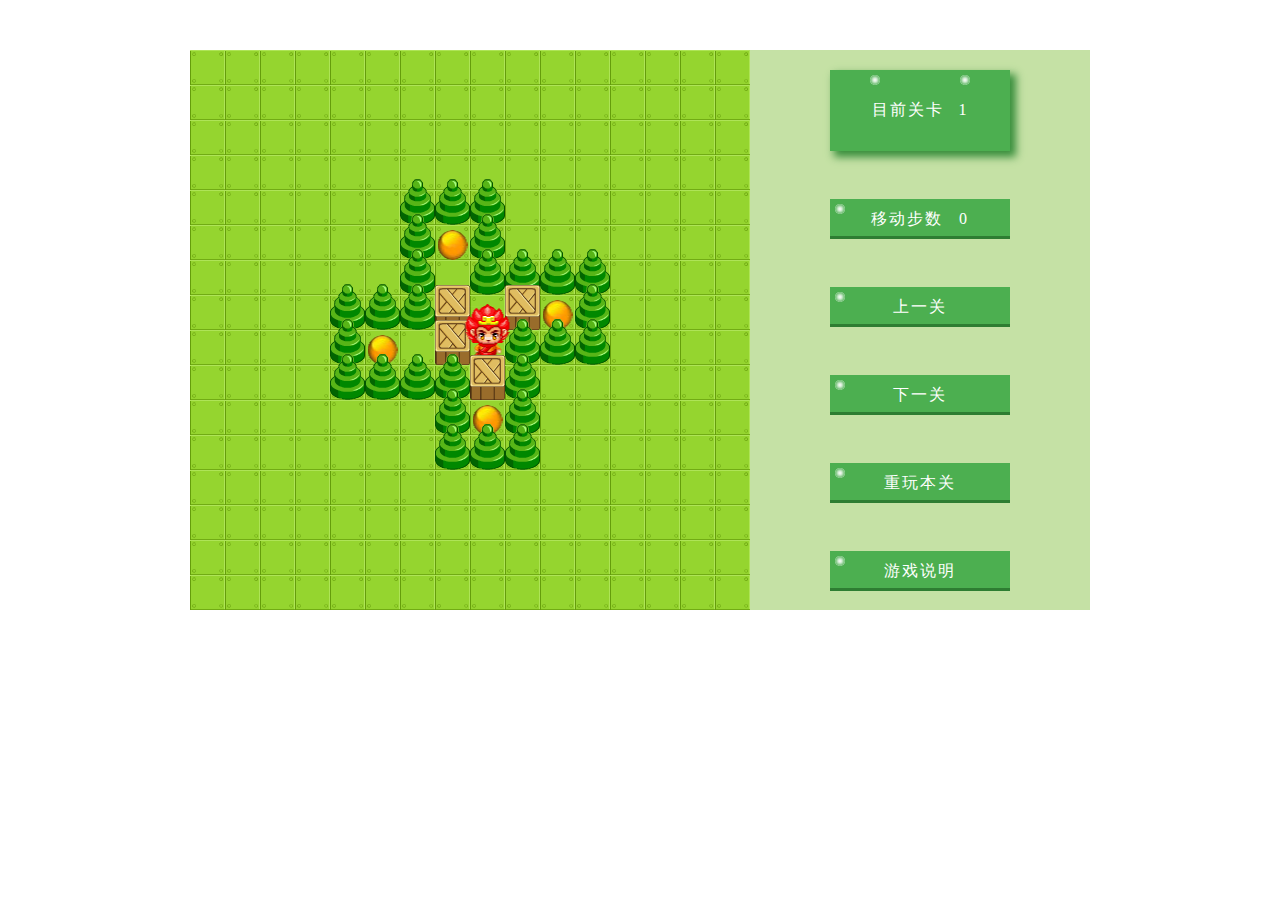
==== index.html @ 247f1bd1 "增加" ====
<!DOCTYPE html>
<html>
<head>
	<meta charset="utf-8" />
	<title>小人推箱子</title>
	<link rel="stylesheet" type="text/css" href="css/pushBox.css" />
</head>
<body>

	<div class="game">
		
		<div class="game-map gaming">
			<!-- 游戏地图区域 -->
			<canvas id="canvas" width="560" height="560"></canvas>
		</div>
		

		<!-- 关卡序号，人物移动次数信息 -->
		<div id="msg" class="game-info gaming">
			<ul class="game-info-list">
				<li>
					<i class="nail nail1"></i>
					<i class="nail nail2"></i>
					<div class="card-box">
						<span class="card-title card">目前关卡</span><span id="cardCount" class="card-count card">1</span>
					</div>
				</li>
				<li class="list">
					<i class="nail list1"></i>
					<div class="pass-btn">
						<span class="step-count">移动步数</span>
						<span id="stepCount">0</span>
					</div>
				</li>
				<li id="-1" class="list level">
					<i class="nail list1"></i>
					<div class="pass-btn">上一关</div>
				</li>
				<li id="1" class="list level">
					<i class="nail list1"></i>
					<div class="pass-btn">下一关</div>
				</li>
				<li id="0" class="list level">
					<i class="nail list1"></i>
					<div class="pass-btn">重玩本关</div>
				</li>
				<li class="list">
					<i class="nail list1"></i>
					<div id="gameIntroduce" class="pass-btn">游戏说明</div>
				</li>
			</ul>
		</div>

		<div id="layer" class="layer">
			<div class="layer-box">
				<div>请按键盘方向键(上下左右箭头)进行移动人物</div>
				<div id="know" class="know">知道了</div>
			</div>
		</div>

	</div>

	<script type="text/javascript" src="./js/mapdata.js"></script>
	<script type="text/javascript" src="./js/game.js"></script>
</body>
</html>
---- css/pushBox.css ----
body{
	margin:0 auto;
}
ul,li{
	margin: 0;
	padding: 0;
	list-style: none;
}
.game{
	width:900px;
	margin:50px auto;
	overflow: hidden;
	position: relative;
	background-color: #C5E1A5;
}
.game>.gaming{
	float: left;
}
.game>.game-map{
	width: 560px;
	height: 560px;
}
.game>.game-info{
	width: 340px;
	height: 560px;
}
.game .game-info-list{
	padding: 20px;
}
.game .game-info-list>li{
	text-align: center;
	position: relative;
	perspective: 300px;
	user-select: none;
}
.game .list{
	margin-top: 48px;
}
.game .card{
	color: #fff;
}
.game .card-title{
	margin-right: 15px;
}
.game .nail{
	position: absolute;
	top: 5px;
	display: block;
	width: 10px;
	height: 10px;
	border-radius: 50%;
	background-color: #fff;
	box-shadow: 0 0 3px 2px #66BB6A inset;
}
.game .nail1{
	left: 100px;
}
.game .nail2{
	right: 100px;
}
.game .card-box{
	width: 120px;
	padding: 30px;
	background-color: #4CAF50;
	text-align: center;
	margin: 0 auto;
	box-shadow: 5px 5px 8px 1px #388E3C;
	letter-spacing: 2px;
}
.game .pass-btn{
	width: 180px;
	height: 40px;
	line-height: 40px;
	text-align: center;
	background-color: #4CAF50;
	margin: 0 auto;
	color: #fff;
	border-bottom: 3px solid #2E7D32;
	cursor: pointer;
	letter-spacing: 2px;
	box-sizing: border-box;
}
.game .pass-btn:active{
	border-bottom: none;
}
.game .list1{
	left: 65px;
}
.game .step-count{
	margin-right: 10px;
}
.game .layer{
	position: absolute;
	left: 0;
	top: 0;
	right: 0;
	bottom: 0;
	margin: auto;
	width: 100%;
	height: 100%;
	background-color: rgba(0, 0, 0, .25);
	display: none;
}

.game .layer-box{
	width: 240px;
	height: 160px;
	padding: 30px;
	margin: 170px auto 0;
	background-color: #4CAF50;
	color: #fff;
	font-size:20px;
	text-align: center;
}

.game .know{
	width: 180px;
	height: 40px;
	line-height: 40px;
	text-align: center;
	background-color: #2E7D32;
	margin: 0 auto;
	color: #fff;
	cursor: pointer;
	letter-spacing: 4px;
	box-sizing: border-box;
	margin-top: 50px;
}
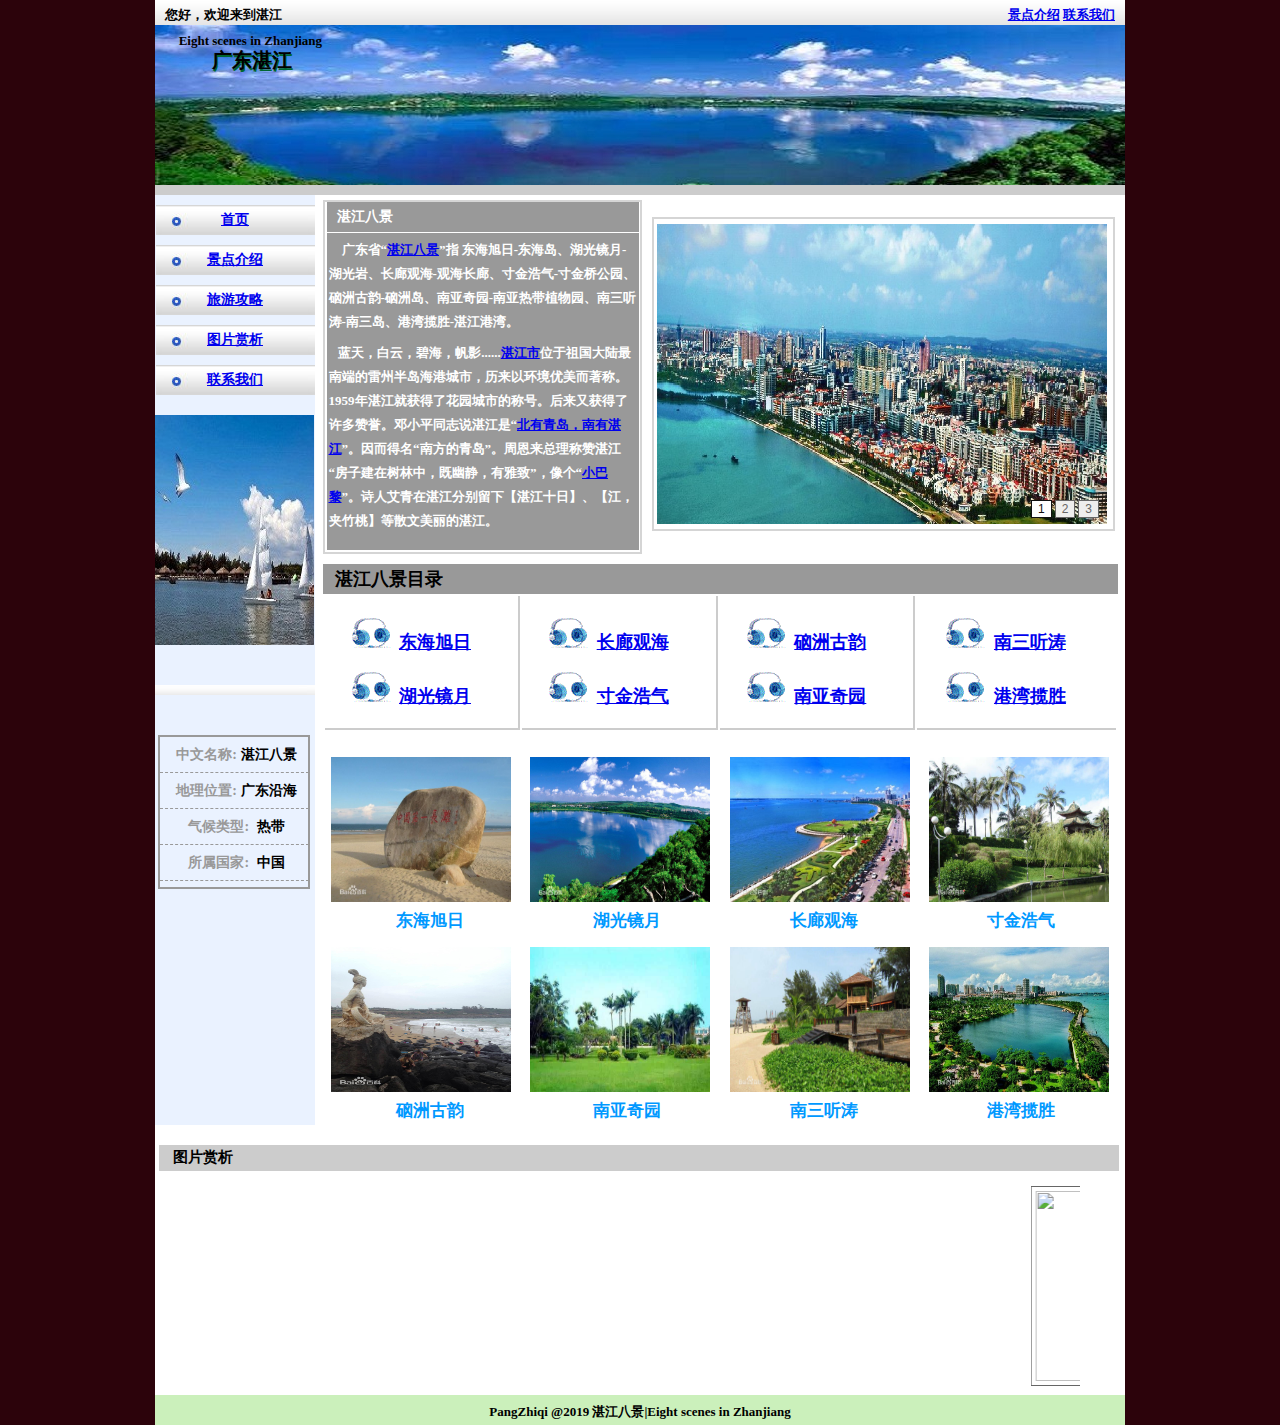
==== commit baba629a: "湛江" ====
--- a/index.html
+++ b/index.html
@@ -1,66 +1,249 @@
-<!DOCTYPE html>
-<html>
+<!DOCTYPE html PUBLIC "-//W3C//DTD XHTML 1.0 Transitional//EN" "http://www.w3.org/TR/xhtml1/DTD/xhtml1-transitional.dtd">
+<html xmlns="http://www.w3.org/1999/xhtml">
 <head>
-	<meta charset="utf-8" />
-	<title>小人推箱子</title>
-	<link rel="stylesheet" type="text/css" href="css/pushBox.css" />
+<meta http-equiv="Content-Type" content="text/html; charset=utf-8" />
+<title>无标题文档</title>
+<link href="index.css" rel="stylesheet" type="text/css" />
 </head>
-<body>
-
-	<div class="game">
-		
-		<div class="game-map gaming">
-			<!-- 游戏地图区域 -->
-			<canvas id="canvas" width="560" height="560"></canvas>
-		</div>
-		
-
-		<!-- 关卡序号，人物移动次数信息 -->
-		<div id="msg" class="game-info gaming">
-			<ul class="game-info-list">
-				<li>
-					<i class="nail nail1"></i>
-					<i class="nail nail2"></i>
-					<div class="card-box">
-						<span class="card-title card">目前关卡</span><span id="cardCount" class="card-count card">1</span>
-					</div>
-				</li>
-				<li class="list">
-					<i class="nail list1"></i>
-					<div class="pass-btn">
-						<span class="step-count">移动步数</span>
-						<span id="stepCount">0</span>
-					</div>
-				</li>
-				<li id="-1" class="list level">
-					<i class="nail list1"></i>
-					<div class="pass-btn">上一关</div>
-				</li>
-				<li id="1" class="list level">
-					<i class="nail list1"></i>
-					<div class="pass-btn">下一关</div>
-				</li>
-				<li id="0" class="list level">
-					<i class="nail list1"></i>
-					<div class="pass-btn">重玩本关</div>
-				</li>
-				<li class="list">
-					<i class="nail list1"></i>
-					<div id="gameIntroduce" class="pass-btn">游戏说明</div>
-				</li>
-			</ul>
-		</div>
-
-		<div id="layer" class="layer">
-			<div class="layer-box">
-				<div>请按键盘方向键(上下左右箭头)进行移动人物</div>
-				<div id="know" class="know">知道了</div>
-			</div>
-		</div>
-
+
+<body >
+<!--总体框架-->
+<center>
+<div id="whole">
+
+  <!--欢迎开始-->
+  <div class="huanying">
+  <p>您好，欢迎来到湛江</p>
+  <span><a href="jieshao.html">景点介绍</a>  <a href="lianxi.html">联系我们</a></span>
+  </div>
+  <!--欢迎结束-->
+
+   <!--头部开始-->
+   <div id="whole_img">
+   <div id="whole_img_wenzi">Eight scenes in Zhanjiang&nbsp;<h2>广东湛江</h2></div>
+   <ul>
+   </ul>
+   </div>
+   <!--头部结束-->
+   <div class="clearit"></div>
+   <div class="hSpace10"></div>
+   
+   <!--中部开始-->
+ 	<div class="content">
+    
+	<!--左部分开始-->
+    <div class="content_1_whole">
+	<div class="content_l">
+    
+	<ul>
+	<li><a href="index.html">首页</a></li>
+	<li><a href="jingdian.html">景点介绍</a></li>
+	<li><a href="gonglue.html">旅游攻略</a></li>
+	<li><a href="tupian.html">图片赏析</a></li>
+	
+	<li><a href="connection.html">联系我们</a></li>
+	</ul>
+    </div>
+    
+	<div class="hSpace10"></div>
+    <div class="bottom_cen_img1"></div>
+    <div class="bottom_cen_img2"></div>
+
+	<!--介绍-->
+    <div id="bottom_cen_whole">
+      	<div id="bottom_cen">
+        	<ul>
+            	<li><a id="bottom_cen_wenzi">中文名称:</a>湛江八景  </li>
+                <li><a id="bottom_cen_wenzi">地理位置:</a>广东沿海</li>
+                <li><a id="bottom_cen_wenzi">气候类型:</a>&nbsp;热带   </li>
+                <li><a id="bottom_cen_wenzi">所属国家:</a>&nbsp;中国  </li>
+            </ul>
+        </div>
+     </div>
+   <!--介绍结束-->
+   
 	</div>
-
-	<script type="text/javascript" src="./js/mapdata.js"></script>
-	<script type="text/javascript" src="./js/game.js"></script>
+	<!--左部分结束-->
+     <!--右部分开始-->
+
+    <div class="content_r">
+	 <!--左尾部开始-->
+	<div class="l_weibu">
+
+	<!--介绍开始-->
+	<div class="jieshao">
+	<div class="jieshaoA"><h4>湛江八景</h4></div>
+	<div class="clearit"></div>
+	<p>&nbsp;&nbsp;&nbsp;&nbsp;广东省“<a href="#1">湛江八景</a>”指 东海旭日-东海岛、湖光镜月-湖光岩、长廊观海-观海长廊、寸金浩气-寸金桥公园、 硇洲古韵-硇洲岛、南亚奇园-南亚热带植物园、南三听涛-南三岛、港湾揽胜-湛江港湾。<p>&nbsp;&nbsp;&nbsp;蓝天，白云，碧海，帆影......<a href="https://baike.baidu.com/item/%E6%B9%9B%E6%B1%9F?fromtitle=%E6%B9%9B%E6%B1%9F%E5%B8%82&fromid=425574">湛江市</a>位于祖国大陆最南端的雷州半岛海港城市，历来以环境优美而著称。1959年湛江就获得了花园城市的称号。后来又获得了许多赞誉。邓小平同志说湛江是“<a href="https://baike.baidu.com/item/%E5%8C%97%E6%9C%89%E9%9D%92%E5%B2%9B%EF%BC%8C%E5%8D%97%E6%9C%89%E6%B9%9B%E6%B1%9F">北有青岛，南有湛江</a>”。因而得名“南方的青岛”。周恩来总理称赞湛江“房子建在树林中，既幽静，有雅致”，像个“<a href="https://baike.baidu.com/item/%E5%B0%8F%E5%B7%B4%E9%BB%8E/5934637">小巴黎</a>”。诗人艾青在湛江分别留下【湛江十日】、【江，夹竹桃】等散文美丽的湛江。</p>
+	</div>
+    
+	<!--介绍结束-->
+	</div>
+	<!--左尾部结束-->
+    <!--右尾部开始-->
+<div class="r_weibu">
+<!--动态开始-->
+<div class="hSpace5"></div>
+<div class="xundao">
+
+<script type="text/javascript" language="JavaScript">
+var widths=450;    
+var w=2;
+var widthss=widths+w;
+var heights=300; 
+var heightss=heightss+w;
+var heightt=20;
+var counts=3;     
+
+img1=new Image();img1.src='images/1.jpg';
+url1=new Image();url1.src='#';
+
+img2=new Image();img2.src='images/2.jpg';
+url2=new Image();url2.src='#';
+
+img3=new Image();img3.src='images/3.jpg';
+url3=new Image();url3.src='#';
+
+var nn=1; //当前所显示的滚动图
+var key=0;    //标识是否为第一次开始执行
+var tt;    //标识作用
+
+function change_img()
+{
+if(key==0){key=1;} //如果第一次执行KEY=1，表示已经执行过一次了。
+else if(document.all)//document.all仅IE6/7认识，firefox不会执行此段内容
+{
+document.getElementById("pic").filters[0].Apply(); //将滤镜应用到对像上
+document.getElementById("pic").filters[0].Play(duration=2);  //开始转换
+document.getElementById("pic").filters[0].Transition=23;//转换效果
+}
+
+eval('document.getElementById("pic").src=img'+nn+'.src');     //替换图片
+eval('document.getElementById("url").href=url'+nn+'.src'); //替换URL
+ //替换ALT
+
+for (var i=1;i<=counts;i++)
+{
+    document.getElementById("xxjdjj"+i).className='axx';     
+}
+document.getElementById("xxjdjj"+nn).className='bxx';  //将当前页面的ID设置为选中状态
+nn++;
+if(nn>counts){nn=1;}    //如果ID大于总图片数量。则从头开始循环
+tt=setTimeout('change_img()',2000);    //在4秒后重新执行change_img()方法.
+}
+function changeimg(n)//点击黑条上的链接执行的方法。
+{
+nn=n; //当前页面的ID等于传入的N值,
+window.clearInterval(tt); //清除用于循环的TT
+//重新执行change_img();但change_img()内所调用的图片ID已经在此处被修改,会从新ID处开始执行.
+change_img();
+}
+//样式表
+document.write('<style>');
+document.write('.axx{padding:1px 6px;margin-left:3px;border-left:#cccccc 1px solid;font-size:12px;}');
+document.write('a.axx:link,a.axx:visited{text-decoration:none;color:#666;');
+document.write('line-height:12px;font:12px sans-serif;background-color:#eee;border:1px solid #666}');
+
+document.write('.bxx{padding:1px 6px;margin-left:3px;border-left:#cccccc 1px solid;}');
+document.write('a.bxx:link,a.bxx:visited{text-decoration:none;color:#111;');
+document.write('line-height:12px;font:12px sans-serif;background-color:#fff;border:1px solid #111}');
+
+document.write('</style>');
+//内容部分
+document.write('<div style="width:'+widthss+'px;height:'+heights+'px;');
+document.write('overflow:hidden;text-overflow:clip;float:left;">');
+document.write('<div><a id="url" target="_blank"><img id="pic" ');
+document.write('style="border:0;');
+document.write('FILTER: progid:DXImageTransform.Microsoft.RevealTrans (duration=2,transition=23)"');
+document.write(' width='+widths+' height='+heights+' /></a></div>');
+document.write('<div style="filter:alpha(style=1,opacity=10,finishOpacity=90);');
+document.write('width:100%-2px;text-align:right;');
+document.write('top:-19px;position:relative;margin:-5px 9px 0 1px;height:22px;line-height:22px;');
+document.write('z-index:4000;"><div style="height:22px;line-height:22px;padding:2px 0 0 0;">');
+for(var i=1;i<counts+1;i++)
+{
+document.write('<a href="javascript:changeimg('+i+');" id="xxjdjj'+i+'"');
+document.write(' class="axx" target="_self">'+i+'</a>');
+}
+document.write('</div></div></div>');
+change_img();
+</script>
+
+</div>
+<!--动态结束-->
+<div class="hSpace5"></div>
+<!--动态结束-->
+<div class="hSpace5"></div>
+
+</div>
+ <!--右尾部结束-->
+
+    <!--目录开始-->
+       <div id="centent_bottom">
+      <!--介绍开始-->
+<div class="mingxing">
+<ul>湛江八景目录</a>
+</ul>
+</div>
+<!--介绍结束-->
+<!--湛江八个景点名称-->
+        <table cellpadding="18" id="centent_bottom_tabel">
+        	<tr>
+                <td  id="centent_bottom_tr"><img src="images/main_mid_bottom_01.gif" height="30" width="50" />&nbsp;<a href="https://baike.baidu.com/item/%E4%B8%9C%E6%B5%B7%E5%B2%9B/3366200">东海旭日</a><br /><br /> <img src="images/main_mid_bottom_01.gif" height="30" width="50" />&nbsp;<a href="https://baike.baidu.com/item/%E6%B9%96%E5%85%89%E5%B2%A9%E9%A3%8E%E6%99%AF%E5%8C%BA?fromtitle=%E6%B9%96%E5%85%89%E5%B2%A9&fromid=459000">湖光镜月</a></td>
+                <td id="centent_bottom_tr"><img src="images/main_mid_bottom_01.gif" height="30" width="50" />&nbsp;<a href="https://baike.baidu.com/item/%E8%A7%82%E6%B5%B7%E9%95%BF%E5%BB%8A">长廊观海</a><br />  <br /> <img src="images/main_mid_bottom_01.gif" height="30" width="50" />&nbsp;<a href="https://baike.baidu.com/item/%E5%AF%B8%E9%87%91%E6%A1%A5%E5%85%AC%E5%9B%AD">寸金浩气</a></td>
+                <td id="centent_bottom_tr"><img src="images/main_mid_bottom_01.gif" height="30" width="50" />&nbsp;<a href="https://baike.baidu.com/item/%E7%A1%87%E6%B4%B2%E5%B2%9B/3366109">硇洲古韵</a><br /> <br />   <img src="images/main_mid_bottom_01.gif" height="30" width="50" />&nbsp;<a href="https://baike.baidu.com/item/%E6%B9%9B%E6%B1%9F%E5%8D%97%E4%BA%9A%E7%83%AD%E5%B8%A6%E6%A4%8D%E7%89%A9%E5%9B%AD?fromtitle=%E5%8D%97%E4%BA%9A%E7%83%AD%E5%B8%A6%E6%A4%8D%E7%89%A9%E5%9B%AD&fromid=8825748">南亚奇园</a></td>
+                <td id="centent_bottom_tr1"><img src="images/main_mid_bottom_01.gif" height="30" width="50" />&nbsp;<a href="https://baike.baidu.com/item/%E5%8D%97%E4%B8%89%E5%B2%9B">南三听涛</a><br /> <br />  <img src="images/main_mid_bottom_01.gif" height="30" width="50" />&nbsp;<a href="https://baike.baidu.com/item/%E6%B9%9B%E6%B1%9F%E6%B8%AF%E6%B9%BE">港湾揽胜</a></td>
+            </tr>
+        </table>
+      </div>
+        <!--湛江八个景点名称结束-->
+
+
+<!--湛江八景的图片开始-->
+
+<div id="centent_cent">
+        <img src="images/5fdf8db1cb13495418425b9f5f4e9258d0094ae8.jpg" height="145" width="180" />
+    		<img src="images/0df431adcbef7609455ac8862cdda3cc7cd99e51.jpg" height="145" width="180" />
+            <img src="images/d50735fae6cd7b8977f4f63b0d2442a7d8330eea.jpg" height="145" width="180" />
+            <img src="images/11385343fbf2b2113fc9085cca8065380cd78e39.jpg" height="145" width="180" />
+            <br />
+            <span>东海旭日</a></span><span>湖光镜月</span><span>长廊观海</span><span>寸金浩气</span>
+            
+          </div>
+ <div id="centent_cent"><img src="images/574e9258d109b3dee627f295c5bf6c81810a4cb6.jpg" height="145" width="180" />
+ <img src="images/cc.jpg" height="145" width="180" />
+            <img src="images/6a600c338744ebf82bd645d9dff9d72a6159a7b4.jpg" height="145" width="180" />
+            <img src="images/b3fb43166d224f4a81e8c9fb00f790529922d1e1.jpg" height="145" width="180" />
+            <br />
+            <span>硇洲古韵</span><span>南亚奇园</span><span>南三听涛</span><span>港湾揽胜</span>
+            </div>  
+           
+ <!--湛江八景的图片结束-->  
+      </div>
+<!--目录结束-->
+<!--图片滚动开始-->
+<div class="hSpace11"><div class="hSpace11h3"<h3>图片赏析</h3></div></div>
+<div class="zhici">
+<marquee>  
+<img src="images/tupian1.jpg" />
+<img src="images/tupian2.jpg" />
+<img src="images/tupian3.jpg" />
+<img src="images/tupian4.jpg" />
+<img src="images/tupian5.jpg" />
+<img src="images/tupian6.jpg" />
+<img src="images/tupian7.jpg" />
+</marquee>
+</div>
+</div>
+<!--图片滚动开始-->
+
+         <div id="footer">PangZhiqi @2019 湛江八景|Eight scenes in Zhanjiang</div>
+
+
+
+ 
+</div>
+<!--总体框架的-->  
+</center>
 </body>
-</html>+</html>
--- a/index.css
+++ b/index.css
@@ -0,0 +1,234 @@
+@charset "utf-8";
+/* CSS Document */
+body,ul,ol,li,p,h1,h2,h3,h4,h5,h6,form,fieldset,table,td,img,div{margin:0;padding:0;border:0;}
+body{
+	margin:0;
+	padding:0;
+	font-family: "宋体";
+	font-size: 13px;
+	color:#000000;
+	line-height: 20px;
+	text-align:left;
+	 background:#2c030b;	
+}
+#whole
+{
+	width:970px;
+	height:auto;
+	font-weight:bold;
+	background:#CCC;
+	margin:0 auto;
+}
+.huanying{width:970px; height:25px; background:url(images/huanying.gif) repeat-x;line-height:20px;}
+.huanying p{float:left; line-height:29px;padding-left:10px; display:inline}
+.huanying span{float:right; line-height:29px; padding-left:20px; background:url(../compic/shoucang_bg.gif) no-repeat left; margin-right:10px; display:inline}
+
+#whole_img
+{
+	width:970px;
+	height:160px;
+	background:url(images/whole.jpg) no-repeat;
+	margin:0 auto;
+}
+#whole_img_wenzi{
+	padding:6px;
+	margin-left:-776px;
+	font-weight:bold;
+}
+#whole_img_wenzi h2{
+	text-shadow:1px 2px #063;
+}
+.clearit{clear:both;}
+.hSpace10 {height:10px;line-height:10px;overflow:hidden; clear:both;}
+.hSpace11 {height:26px;overflow:hidden; clear:both; width:960px;background:#CCC;float:left;margin-left:4px;margin-right:3px;margin-bottom:10px}
+.hSpace11h3{
+	padding:2px;
+	padding-right:875px;
+	font-size:15px;
+	font-weight:bold;
+}
+
+.bottom_cen_img1{
+	width:160px;
+	height:230px;
+	background:url(images/bottom_cen.jpg) no-repeat;
+	margin-top:10px;
+	margin-bottom:15px;
+}
+.bottom_cen_img2{
+	width:160px;
+	height:15px;
+	background:url(images/heng.jpg) no-repeat;
+	margin-top:40px;
+	margin-bottom:15px;
+}
+
+.content{width:970px;margin:0 auto;height:1200px;;
+background:#FFF;}
+.content5{width:970px;margin:0 auto;height:1000px;;
+background:#FFF;}
+
+.content_1_whole{width:160px; height:930px; float:left; background:#eaf2ff;margin-bottom:20px;}
+.content_1_whole5{width:160px; height:720px; float:left; background:#eaf2ff;margin-bottom:20px;}
+
+.content_l{ }
+
+.content_l ul li{width:159px; height:30px; display:block; font-weight:bolder; background:url(images/navA_bg.jpg) no-repeat; font-size:14px; line-height:30px; margin-top:10px;}
+.content_l ul li a:hover{color:#091e9d;}
+
+#bottom_cen_whole{
+	width:148px;
+	height:150px;
+	border:2px solid #999;
+	margin:20px 3px 3px 3px;
+	float:left
+}
+#bottom_cen{
+	width:149px;
+	height:143px;
+	
+}
+#bottom_cen li{
+	display:block; 
+	font-weight:bolder; 
+	font-size:14px; 
+	line-height:17px; 
+	list-style-type:none;
+    border-bottom:1px dashed #999;
+	padding:9px
+}
+#bottom_cen_wenzi{
+	color:#999;
+	padding:4px;
+}
+
+.content_r{width:810px; float:right;background:#FFF;height:378px;}
+
+.clearit{clear:both;}
+.l_weibu{width:315px; height:350px; border:2px solid #d5d5d5; float:left;margin:5px 5px 5px 8px;}
+.jieshao{width:312px; height:348px; background:#999;}
+.jieshaoA{width:100%; height:30px; overflow:hidden; border-bottom:1px solid #FFFFFF;}
+.jieshaoA h4{font-size:14px;  font-weight:bolder;color:#ffffff; text-align:left; line-height:30px; margin-left:10px; float:left; display:inline}
+.jieshaoA span{float:left; margin-left:10px; display:inline; line-height:30px;color:#ffffff;}
+.jieshao p{text-align:left; line-height:24px;  padding:5px 2px 2px 2px; color:#FFFFFF}
+
+.hSpace5 {height:5px;line-height:5px;overflow:hidden; clear:both;}
+
+.r_weibu{width:459px; height:310px; border:2px solid #d5d5d5; float:right;margin-top:22px;margin-right:10px;}
+.xundao{width:455px; margin:0 auto;}
+.xundao img{border:1px solid #000000; display:block;}
+
+.mingxing{width:795px; height:30px; background:#999;}
+.mingxing ul{text-align:left; margin-left:12px; font-size:18px;padding-top:5px;}
+
+
+#centent_bottom{
+	width:810px;
+	height:190px;
+	margin-top:369px;
+	background:#FFF;
+}
+#centent_bottom_tabel{
+	border-top-color:#0FF;
+	font-size:18px;
+	border-left:#FFF;
+	width:795px;
+	
+}
+#centent_bottom_tr{
+	
+	border-right-style:solid;
+	border-left-style:none;
+	border-bottom-style:solid;
+	border-right-width:2px;
+	border-top-width:2px;
+	border-bottom-width:2px;
+	border-color:#CCC;
+	margin:8px 12px 12px 8px;
+	padding:20px;
+	
+}
+
+#centent_bottom_tr1{
+	
+	border-right-style:none;
+	border-left-style:none;
+	border-bottom-style:solid;
+	border-right-width:2px;
+	border-top-width:2px;
+	border-bottom-width:2px;
+	border-color:#CCC;
+	margin:8px 12px 12px 12px;
+	padding:22px;
+}
+
+
+#centent_cent{
+	width:810px;
+	height:190px;
+	background:#FFF;
+
+}
+
+#centent_cent img{
+	margin:0 5px 0 5px;
+	padding:3px;
+}
+#centent_cent1 img{
+	margin:0 5px 12px 5px;
+	padding:5px;
+}
+#centent_cent span{
+	margin:0 49px 0 60px;
+	padding:10px;
+	font-size:17px;
+	color:#09F;
+	
+}
+
+.zhici
+{
+	width:880px; 
+   height:210px;
+   padding:10px;
+   margin:0 auto;
+   background:#FFF;
+}
+.zhici img
+{
+ width:230px;
+ height:190px;
+ padding:4px;
+ border:1px solid #666666;
+}
+#footer{
+	clear:both;
+	width:970px;
+	height:23px;
+	background-color:#cbf0bb;
+	text-align:center;
+	padding-top:7px;
+}
+.new_r{width:780px; float:right;
+background:#CCC;margin-top:10px;margin-right:12px;}
+
+.new{width:730px; margin:0 auto;}
+.new h1{font-size:18px; font-weight:bold; text-align:center; line-height:28px; padding:10px 0;}
+.new_cont{text-align:left; line-height:24px; font-size:14px; padding-bottom:20px;}
+.new_cont p{text-indent:2em;}
+.messageB{width:640px; padding:10px 0; overflow:hidden; text-align:left; line-height:24px;}
+.messageB ul li{line-height:24px; margin-top:16px; }
+.messageB ul li span{vertical-align:middle; padding-right:12px;}
+.messageB ul li .message_in{width:300px; height:22px; border:1px solid #999999;vertical-align:middle;line-height:22px;}
+.messageB ul li .message_te{width:400px; height:90px; border:1px solid #999999;vertical-align:middle;line-height:18px;}
+.messageB ul li .message_btn{width:64px; height:25px; line-height:20px; background:url(images/btn.gif) no-repeat; color:#FFFFFF; font-weight:bold; cursor:hand;}
+
+.new_tu{text-align:left; line-height:35px; font-size:14px; padding-bottom:20px;}
+.new_tu img{width:150px; height:110px;display:block; padding:2px; border:1px solid #666666; float:left; display:inline;margin:12px;}
+
+.jieshao_tu{text-align:center; line-height:38px; font-size:14px; padding-bottom:20px;}
+.jieshao_tu ul li{width:210px; float:left;margin-left:28px; display:inline;}
+
+.jieshao_tu ul li img{width:200px; height:165px; display:block; padding:2px; border:1px solid #666666; }
+
+
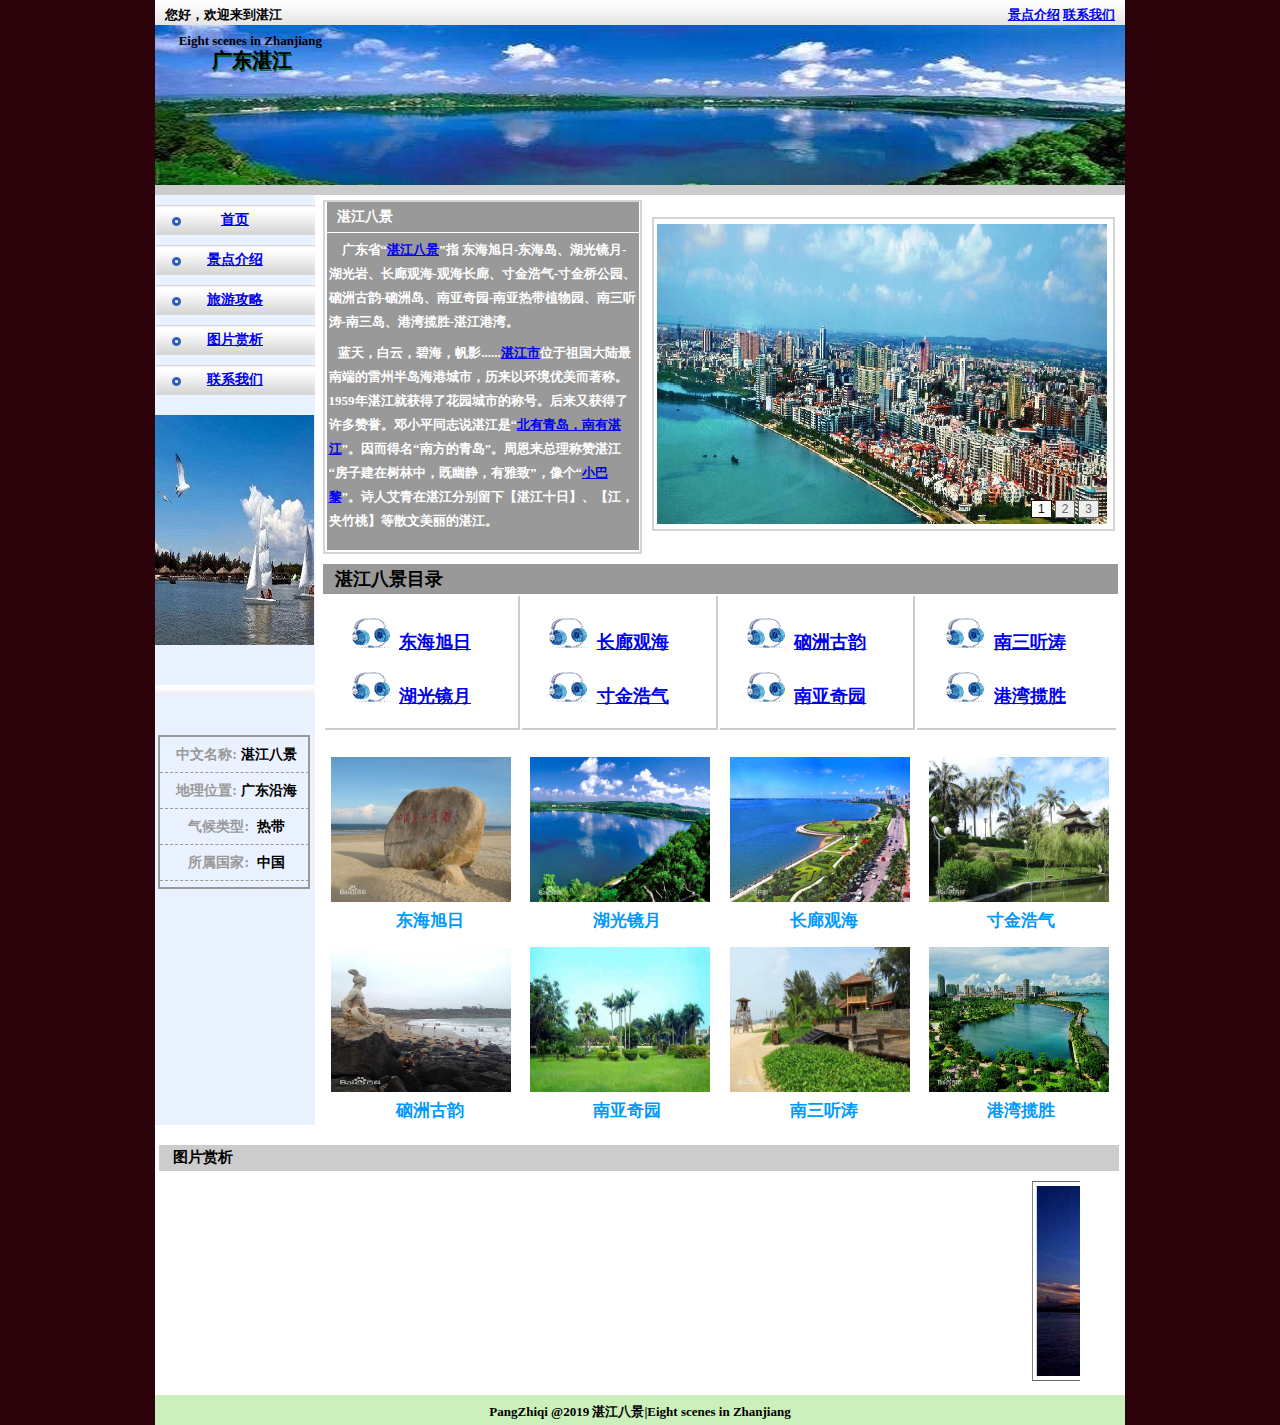
==== commit ce592deb: "湛江八景" ====
--- a/index.html
+++ b/index.html
@@ -225,7 +225,7 @@
 <div class="hSpace11"><div class="hSpace11h3"<h3>图片赏析</h3></div></div>
 <div class="zhici">
 <marquee>  
-<img src="images/tupian1.jpg" />
+<img src="images/tupian2.jpg" />
 <img src="images/tupian2.jpg" />
 <img src="images/tupian3.jpg" />
 <img src="images/tupian4.jpg" />
